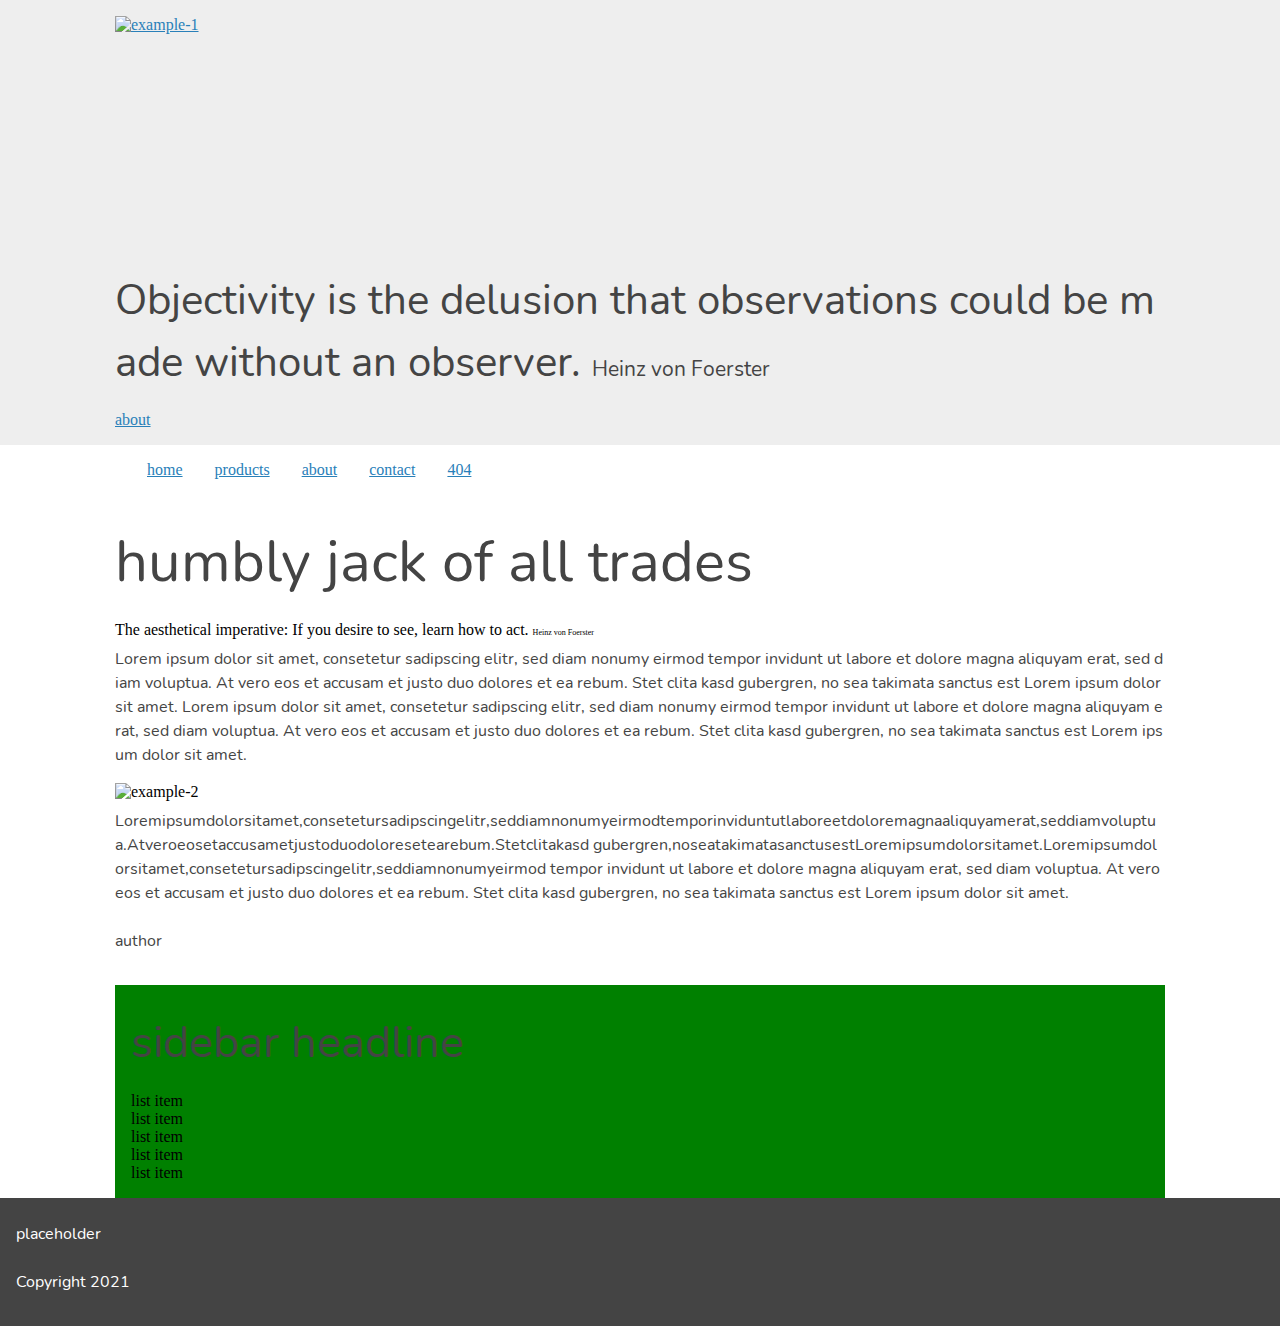
==== index.html @ 0db6e3b0 "quotes" ====
<!doctype html>
<html class="no-js" lang="en">

<head>
  <meta charset="utf-8">
  <title>tom</title>
  <meta name="description" content="toms github site">
  <meta name="viewport" content="width=device-width, initial-scale=1">

  <link rel="manifest" href="site.webmanifest">
  <link rel="apple-touch-icon" href="icon.png">
  <link rel="shortcut icon" type="image/x-icon" href="/favicon.ico">
  <!-- Place favicon.ico in the root directory -->

  <link rel="stylesheet" href="assets/css/style.css">
</head>

<body>

  <header id="masthead" class="site-header">
    <div class="site-header-inner">
      <div class="site-header-logo">
        <a href="index.html" title="home"><img src="https://via.placeholder.com/100x50" alt="example-1"></a>
      </div>
      <div class="site-header-text">
        
        <div class="container-text">
          <h1>T O M</h1>
        </div>

        <p class="h4">Objectivity is the delusion that observations could be made without an observer. <small>Heinz von Foerster</small></p>
        <a href="#">about</a>
      </div>
    </div>
  </header>

  <section class="navigation-bar">
    <button class="hamburger hamburger--spring" type="button"
        aria-label="Menu" aria-controls="navigation">
        <span class="hamburger-box">
          <span class="hamburger-inner"></span>
        </span>
      </button>
      <nav id="navigation">
        <ul class="main-menu">
          <li><a href="index.html">home</a></li>
          <li><a href="#">products</a></li>
          <li><a href="#">about</a></li>
          <li><a href="#">contact</a></li>
          <li><a href="404.html">404</a></li>
        </ul>
      </nav>
    </section>

  <main class="site-main">
    <article>
      <header>
        <h2>humbly jack of all trades</h2>
      </header>
      <div class="etry-content">
        <blockquote>The aesthetical imperative: If you desire to see, learn how to act. <small>Heinz von Foerster</small></blockquote>
        <p>Lorem ipsum dolor sit amet, consetetur sadipscing elitr, sed diam nonumy eirmod tempor invidunt ut labore et dolore magna aliquyam erat, sed diam voluptua. At vero eos et accusam et justo duo dolores et ea rebum. Stet clita kasd gubergren, no sea takimata sanctus est Lorem ipsum dolor sit amet. Lorem ipsum dolor sit amet, consetetur sadipscing elitr, sed diam nonumy eirmod tempor invidunt ut labore et dolore magna aliquyam erat, sed diam voluptua. At vero eos et accusam et justo duo dolores et ea rebum. Stet clita kasd gubergren, no sea takimata sanctus est Lorem ipsum dolor sit amet.</p>
        <img src="https://via.placeholder.com/2400x600" alt="example-2">
        <p>Loremipsumdolorsitamet,consetetursadipscingelitr,seddiamnonumyeirmodtemporinviduntutlaboreetdoloremagnaaliquyamerat,seddiamvoluptua.Atveroeosetaccusametjustoduodoloresetearebum.Stetclitakasd gubergren,noseatakimatasanctusestLoremipsumdolorsitamet.Loremipsumdolorsitamet,consetetursadipscingelitr,seddiamnonumyeirmod tempor invidunt ut labore et dolore magna aliquyam erat, sed diam voluptua. At vero eos et accusam et justo duo dolores et ea rebum. Stet clita kasd gubergren, no sea takimata sanctus est Lorem ipsum dolor sit amet.</p>
      </div>
      <footer>
        <p>author</p>
      </footer>
    </article>
  </main>

  <aside class="sidebar">
    <h3>sidebar headline</h3>
    <ul>
      <li>list item</li>
      <li>list item</li>
      <li>list item</li>
      <li>list item</li>
      <li>list item</li>
    </ul>
  </aside>

  <footer class="site-footer">
    <div class="footer-widgets">
      <p>placeholder</p>
    </div>
    <div class="site-information">
      <p>Copyright 2021</p>
    </div>
  </footer>

  <!-- scripts -->
  <script type="text/javascript" src="assets/js/navigation.js"></script>

</body>

</html>
---- assets/css/style.css ----
@charset "UTF-8";
/*
 * simple html5 css boiler
 * Copyright 2021 TomEvers
 * Licensed under MIT
 */

@import 'config.css';
@import 'base.css';
@import 'typo.css';
@import 'headline.css';
@import 'open-iconic.css';
@import 'hamburger.css';
@import 'navigation.css';
@import 'layout.css';
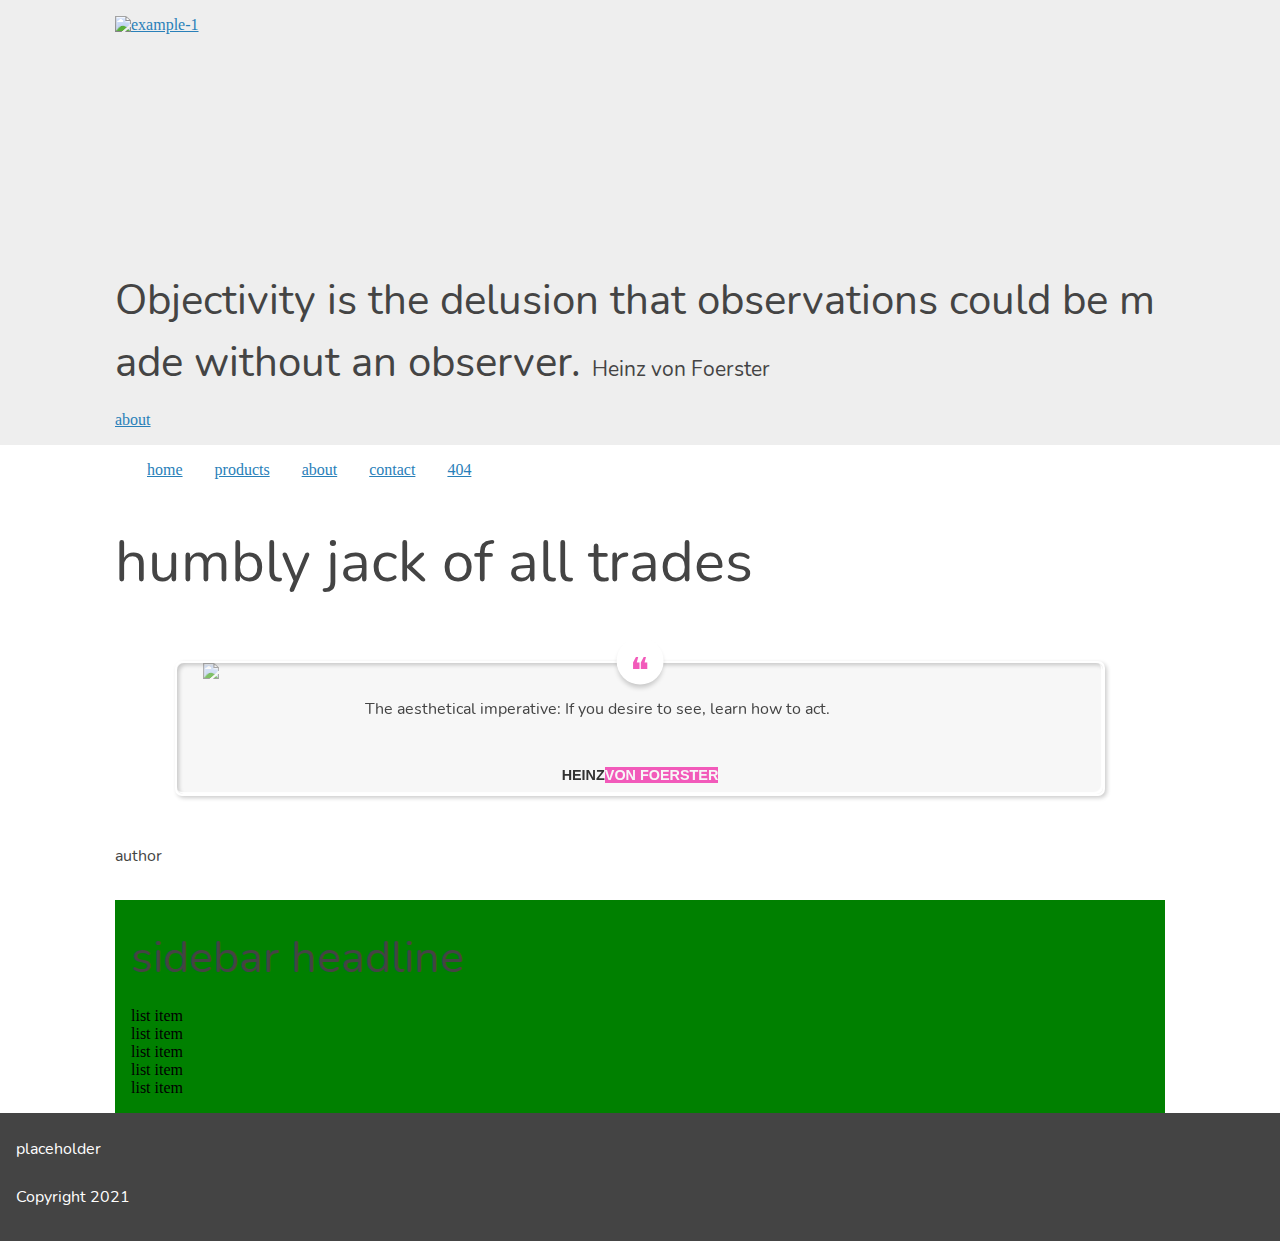
==== commit 19fe0e2d: "blockquote" ====
--- a/index.html
+++ b/index.html
@@ -58,10 +58,11 @@
         <h2>humbly jack of all trades</h2>
       </header>
       <div class="etry-content">
-        <blockquote>The aesthetical imperative: If you desire to see, learn how to act. <small>Heinz von Foerster</small></blockquote>
-        <p>Lorem ipsum dolor sit amet, consetetur sadipscing elitr, sed diam nonumy eirmod tempor invidunt ut labore et dolore magna aliquyam erat, sed diam voluptua. At vero eos et accusam et justo duo dolores et ea rebum. Stet clita kasd gubergren, no sea takimata sanctus est Lorem ipsum dolor sit amet. Lorem ipsum dolor sit amet, consetetur sadipscing elitr, sed diam nonumy eirmod tempor invidunt ut labore et dolore magna aliquyam erat, sed diam voluptua. At vero eos et accusam et justo duo dolores et ea rebum. Stet clita kasd gubergren, no sea takimata sanctus est Lorem ipsum dolor sit amet.</p>
-        <img src="https://via.placeholder.com/2400x600" alt="example-2">
-        <p>Loremipsumdolorsitamet,consetetursadipscingelitr,seddiamnonumyeirmodtemporinviduntutlaboreetdoloremagnaaliquyamerat,seddiamvoluptua.Atveroeosetaccusametjustoduodoloresetearebum.Stetclitakasd gubergren,noseatakimatasanctusestLoremipsumdolorsitamet.Loremipsumdolorsitamet,consetetursadipscingelitr,seddiamnonumyeirmod tempor invidunt ut labore et dolore magna aliquyam erat, sed diam voluptua. At vero eos et accusam et justo duo dolores et ea rebum. Stet clita kasd gubergren, no sea takimata sanctus est Lorem ipsum dolor sit amet.</p>
+        <blockquote>
+          <p>The aesthetical imperative: If you desire to see, learn how to act.</p>
+          <cite>Heinz<span class="cite-last-name">von Foerster</span></cite>
+          <div class="blockquote-author-image"><img src="https://upload.wikimedia.org/wikipedia/commons/thumb/a/ad/HvF_01.jpg/170px-HvF_01.jpg"></div>
+        </blockquote>
       </div>
       <footer>
         <p>author</p>
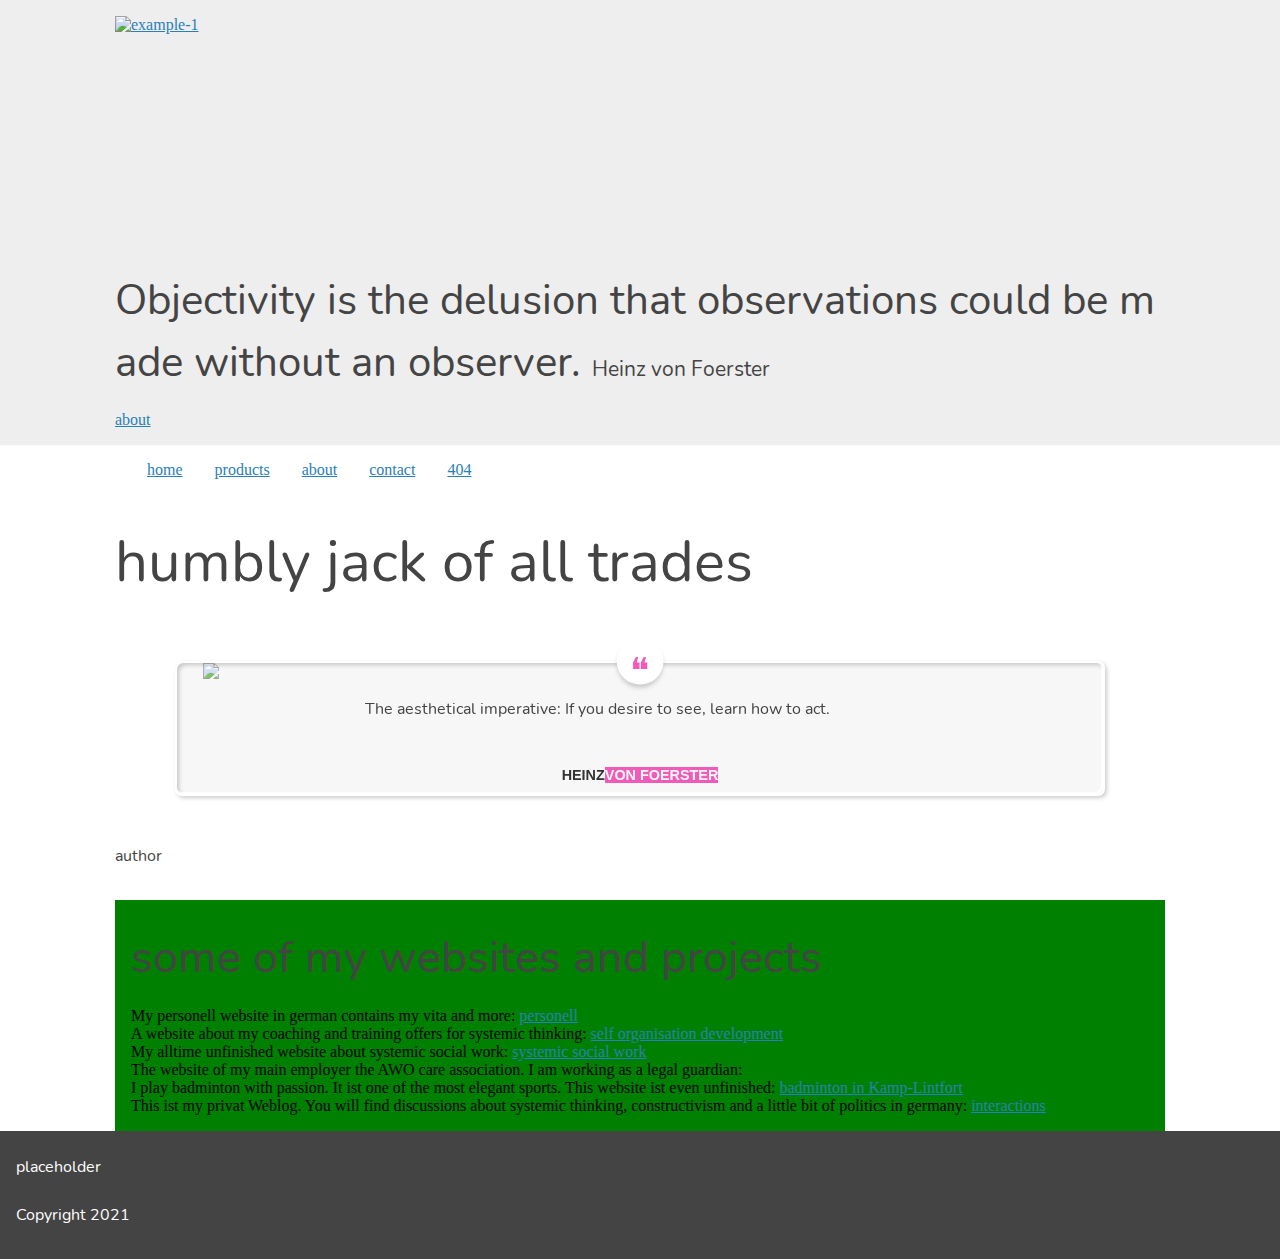
==== commit d155536d: "my websites" ====
--- a/index.html
+++ b/index.html
@@ -71,13 +71,14 @@
   </main>
 
   <aside class="sidebar">
-    <h3>sidebar headline</h3>
+    <h3>some of my websites and projects</h3>
     <ul>
-      <li>list item</li>
-      <li>list item</li>
-      <li>list item</li>
-      <li>list item</li>
-      <li>list item</li>
+      <li>My personell website in german contains my vita and more: <a href="https://tomevers.de">personell</a></li>
+      <li>A website about my coaching and training offers for systemic thinking: <a href="https://selbstorganisationsentwicklung.de">self organisation development</a></li>
+      <li>My alltime unfinished website about systemic social work: <a href="https://systemische-sozialarbeit.info">systemic social work</a></li>
+      <li>The website of my main employer the AWO care association. I am working as a legal guardian: <a href="https://awo-betreuungsverein.de"></a></li>
+      <li>I play badminton with passion. It ist one of the most elegant sports. This website ist even unfinished: <a href="https://badminton-kamp-lintfort.de">badminton in Kamp-Lintfort</a></li>
+      <li>This ist my privat Weblog. You will find discussions about systemic thinking, constructivism and a little bit of politics in germany: <a href="https://interaktionen.org">interactions</a></li>
     </ul>
   </aside>
 
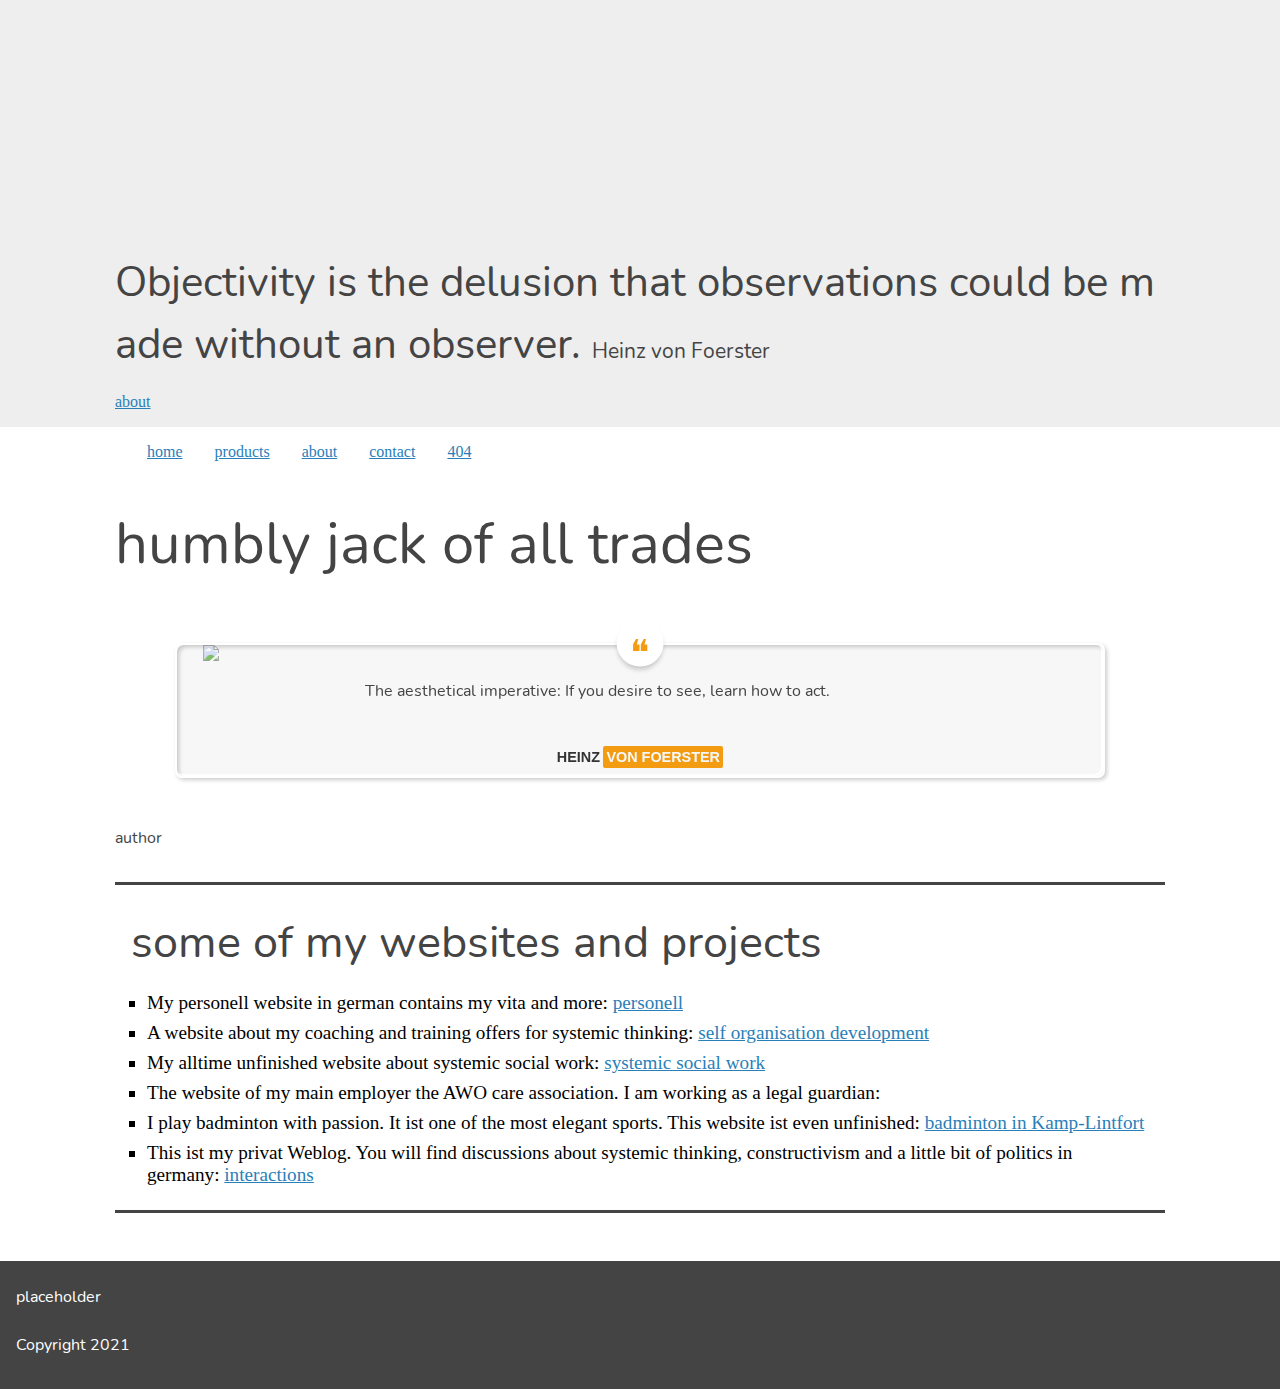
==== commit c8081344: "somes" ====
--- a/index.html
+++ b/index.html
@@ -19,9 +19,9 @@
 
   <header id="masthead" class="site-header">
     <div class="site-header-inner">
-      <div class="site-header-logo">
+      <!-- <div class="site-header-logo">
         <a href="index.html" title="home"><img src="https://via.placeholder.com/100x50" alt="example-1"></a>
-      </div>
+      </div> -->
       <div class="site-header-text">
         
         <div class="container-text">
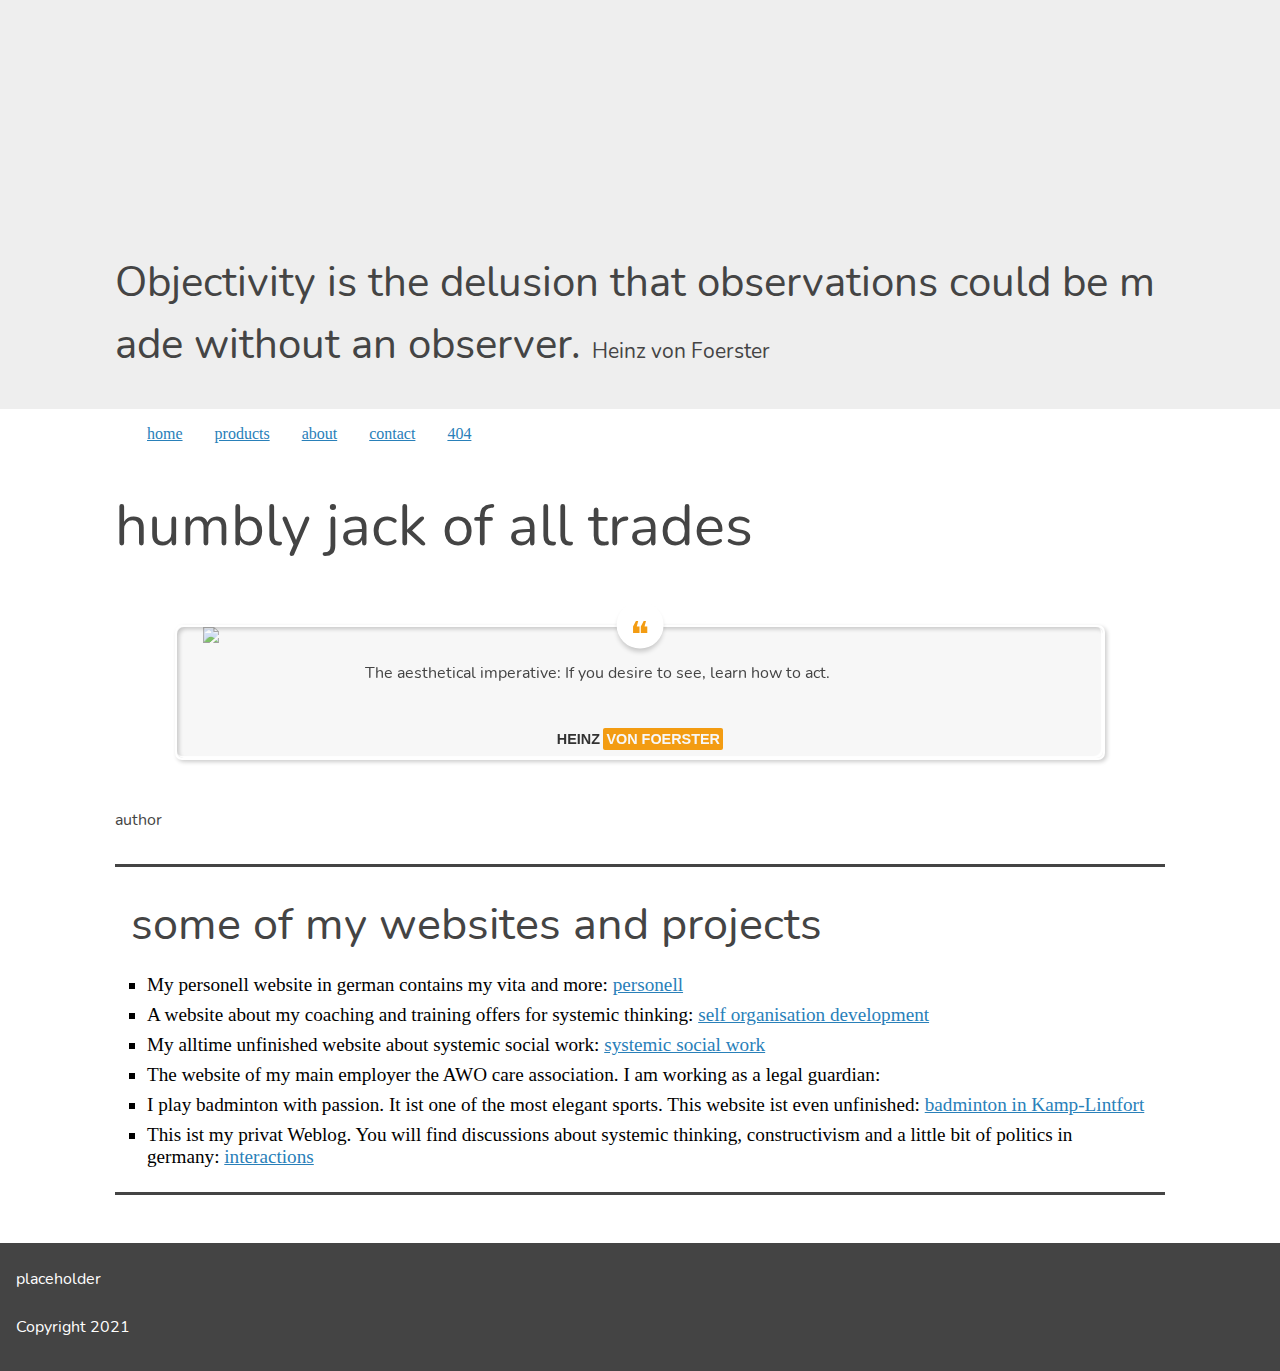
==== commit 058ab1d7: "h" ====
--- a/index.html
+++ b/index.html
@@ -29,7 +29,6 @@
         </div>
 
         <p class="h4">Objectivity is the delusion that observations could be made without an observer. <small>Heinz von Foerster</small></p>
-        <a href="#">about</a>
       </div>
     </div>
   </header>
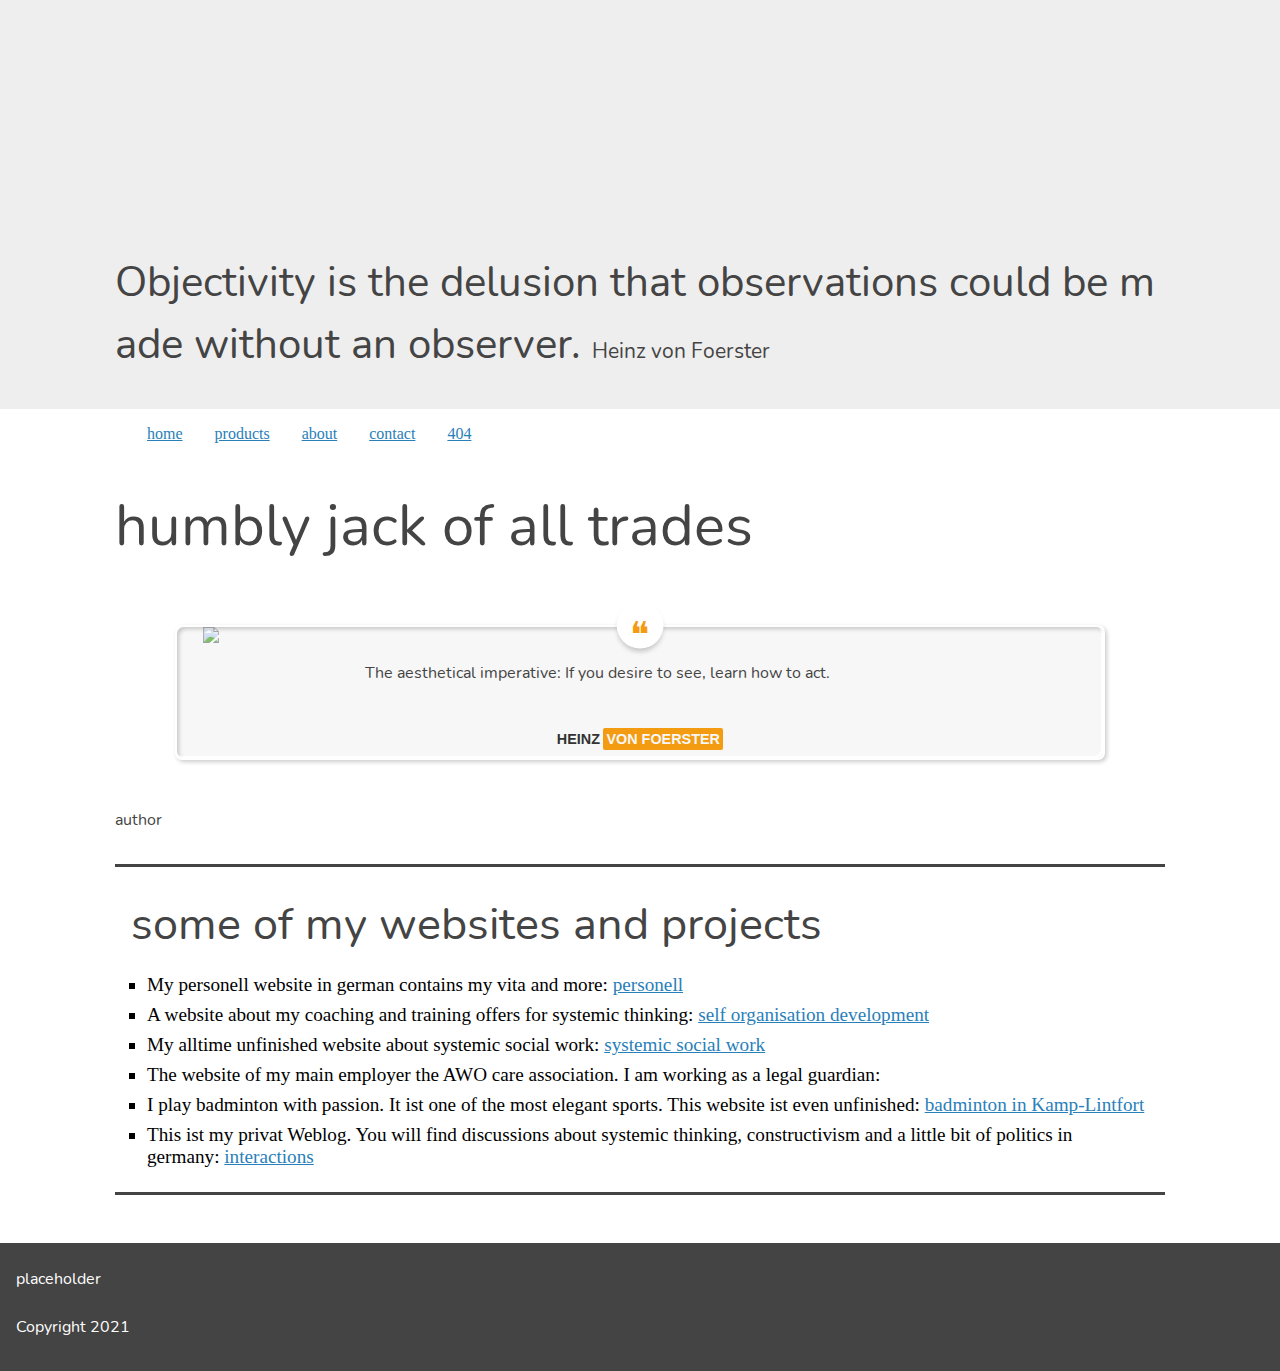
==== commit a046281f: "main" ====
--- a/index.html
+++ b/index.html
@@ -54,7 +54,7 @@
   <main class="site-main">
     <article>
       <header>
-        <h2>humbly jack of all trades</h2>
+        <h2 class=""h3">humbly jack of all trades</h2>
       </header>
       <div class="etry-content">
         <blockquote>
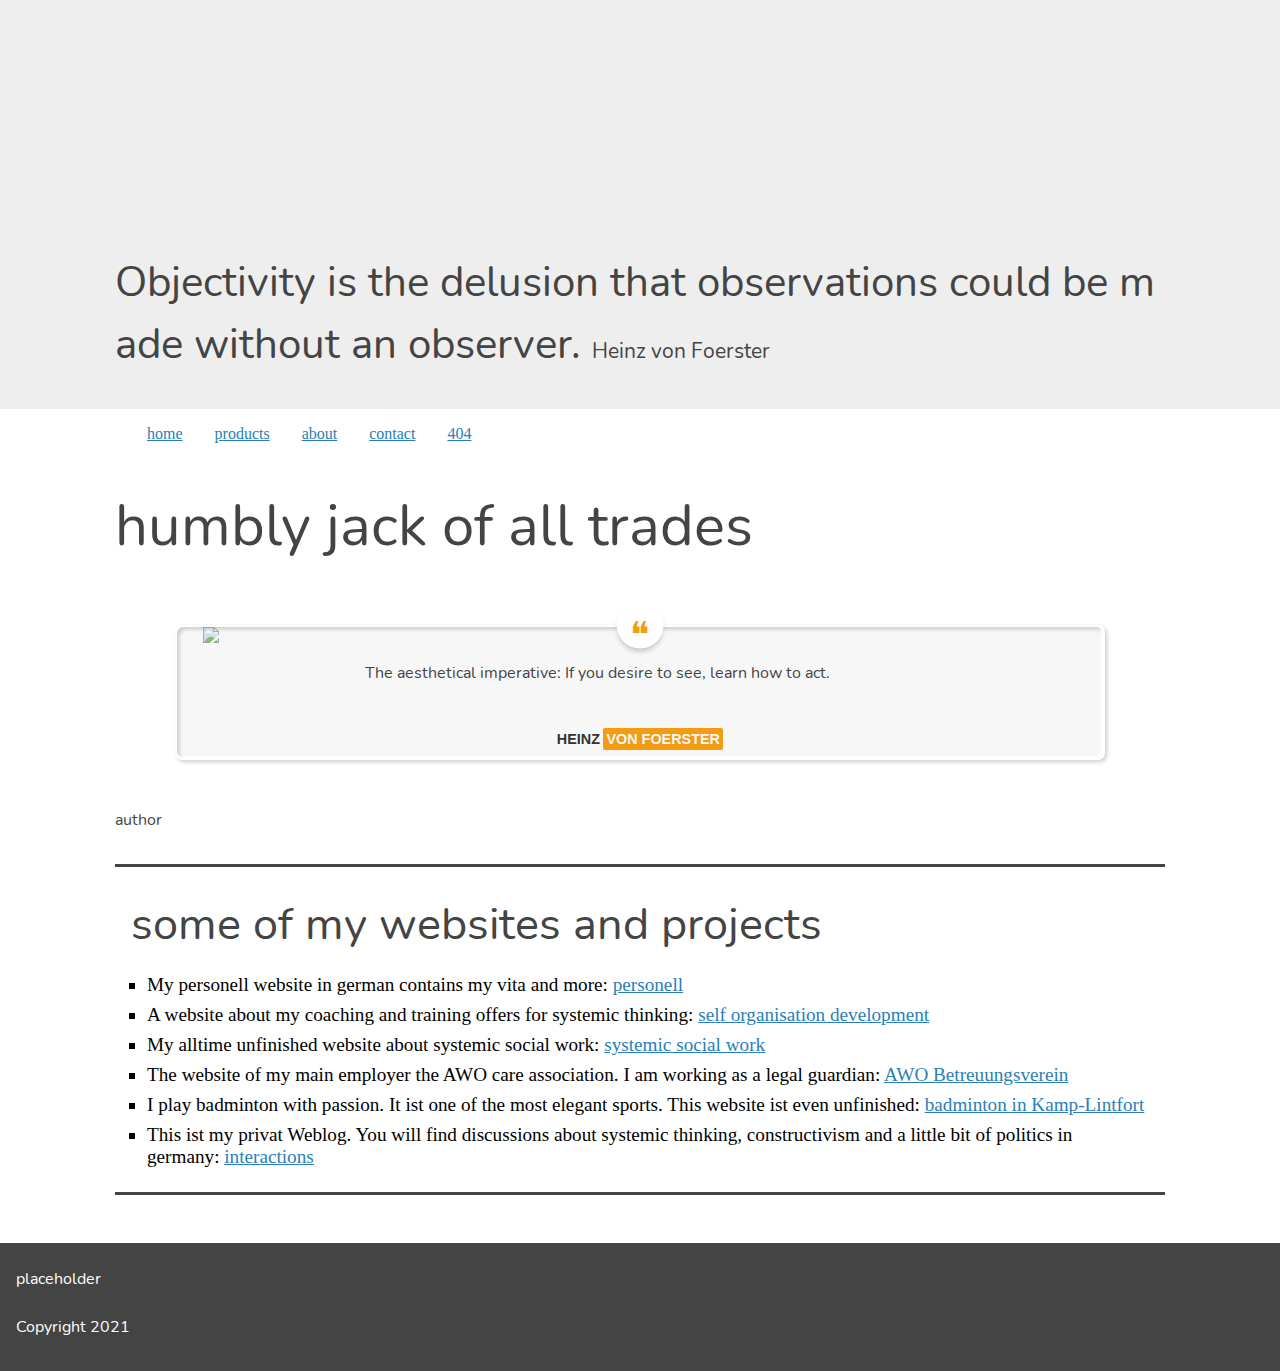
==== commit 7176b78e: "link" ====
--- a/index.html
+++ b/index.html
@@ -75,7 +75,7 @@
       <li>My personell website in german contains my vita and more: <a href="https://tomevers.de">personell</a></li>
       <li>A website about my coaching and training offers for systemic thinking: <a href="https://selbstorganisationsentwicklung.de">self organisation development</a></li>
       <li>My alltime unfinished website about systemic social work: <a href="https://systemische-sozialarbeit.info">systemic social work</a></li>
-      <li>The website of my main employer the AWO care association. I am working as a legal guardian: <a href="https://awo-betreuungsverein.de"></a></li>
+      <li>The website of my main employer the AWO care association. I am working as a legal guardian: <a href="https://awo-betreuungsverein.de">AWO Betreuungsverein</a></li>
       <li>I play badminton with passion. It ist one of the most elegant sports. This website ist even unfinished: <a href="https://badminton-kamp-lintfort.de">badminton in Kamp-Lintfort</a></li>
       <li>This ist my privat Weblog. You will find discussions about systemic thinking, constructivism and a little bit of politics in germany: <a href="https://interaktionen.org">interactions</a></li>
     </ul>
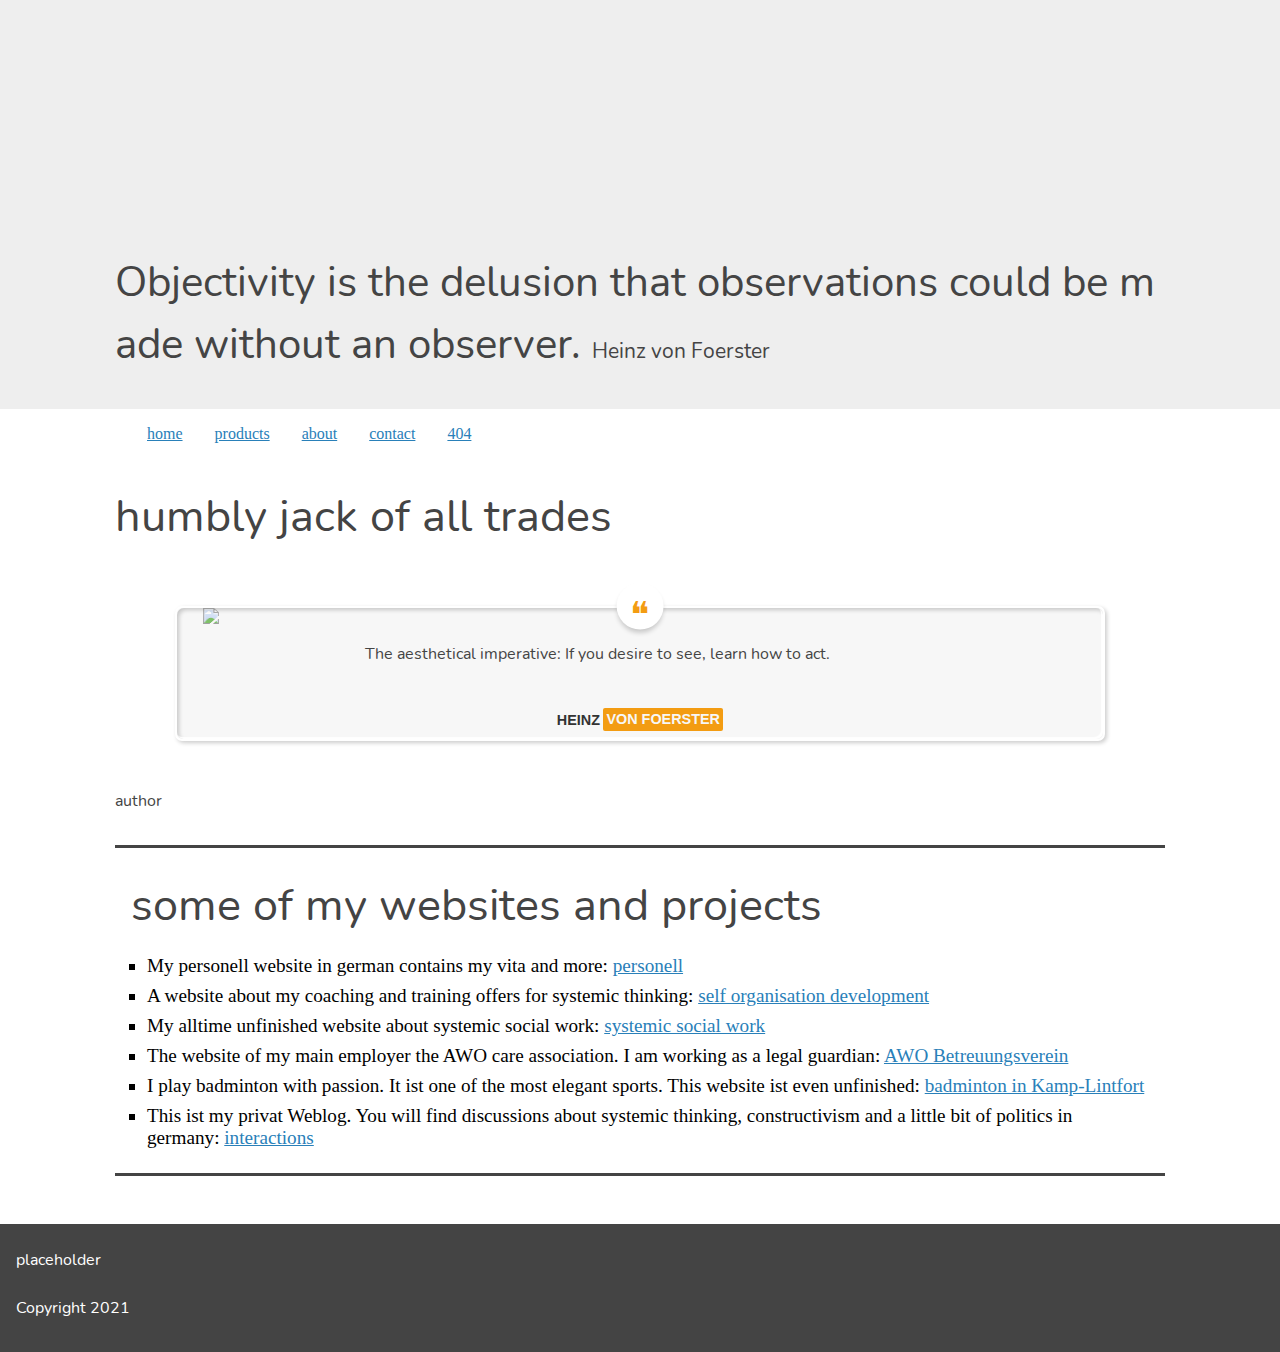
==== commit d42ce597: "h3" ====
--- a/index.html
+++ b/index.html
@@ -54,7 +54,7 @@
   <main class="site-main">
     <article>
       <header>
-        <h2 class=""h3">humbly jack of all trades</h2>
+        <h2 class="h3">humbly jack of all trades</h2>
       </header>
       <div class="etry-content">
         <blockquote>
